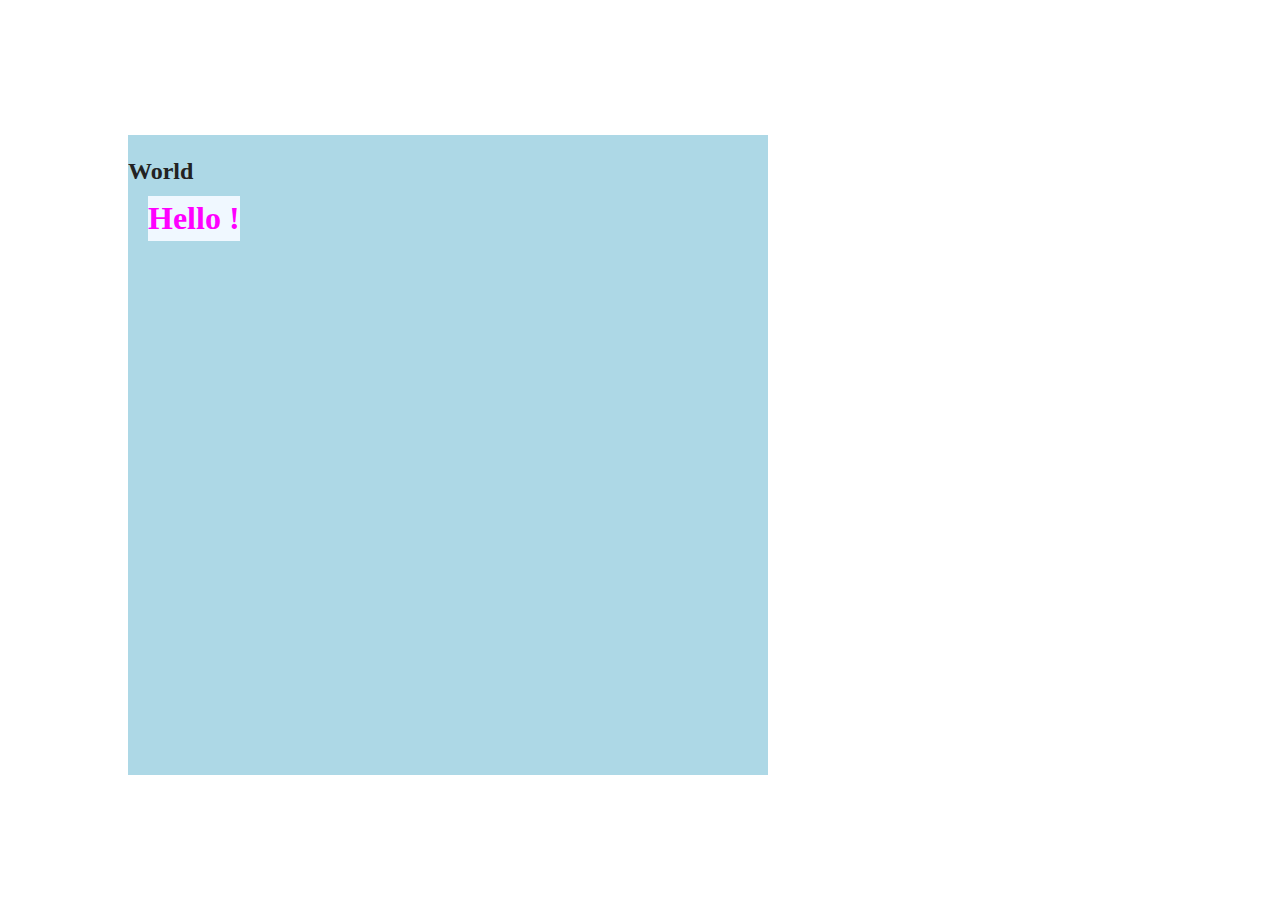
==== index.html @ 6eb7d21e "first commit" ====
<!doctype html>
<html class="no-js" lang="">

<head>
  <meta charset="utf-8">
  <title></title>
  <meta name="description" content="">
  <meta name="viewport" content="width=device-width, initial-scale=1">

  <link rel="stylesheet" href="css/normalize.css">
  <link rel="stylesheet" href="css/main.css">

  <meta name="theme-color" content="#fafafa">
</head>

<body>
  <!-- let's play with CSS here in a style element -->

  <style>
    
  #hello {

    background-color: aliceblue;
    color:magenta;


    position: absolute;
    left:20px;
    top:40px;

  }

  #helloContainerDiv {
    width: 50vw;
    height: 50vw;
    background-color: lightblue;

    position: fixed;
    left:8em;
    top:15vh;
  }
  
  /* Let's now play with styling the World element */
  
  /* 
    1. Give the h2 tag an id so we can reference it here
    2. Add some styles for the #world selector
    3. Experiment with styles
  
    e.g. 
    #world {
      color: green;
    }

    do whatever you want with it...

   */


  </style>

  <!-- here's the HTML content below -->


  <div id="helloContainerDiv">
    <h1 id="hello">Hello ! </h1>
    <h2>World</h2>
  </div>


  <script src="js/plugins.js"></script>
  <script src="js/main.js"></script>

</body>

</html>
---- css/main.css ----
/*! HTML5 Boilerplate v7.2.0 | MIT License | https://html5boilerplate.com/ */

/* main.css 2.0.0 | MIT License | https://github.com/h5bp/main.css#readme */
/*
 * What follows is the result of much research on cross-browser styling.
 * Credit left inline and big thanks to Nicolas Gallagher, Jonathan Neal,
 * Kroc Camen, and the H5BP dev community and team.
 */

/* ==========================================================================
   Base styles: opinionated defaults
   ========================================================================== */

html {
  color: #222;
  font-size: 1em;
  line-height: 1.4;
}

/*
 * Remove text-shadow in selection highlight:
 * https://twitter.com/miketaylr/status/12228805301
 *
 * Vendor-prefixed and regular ::selection selectors cannot be combined:
 * https://stackoverflow.com/a/16982510/7133471
 *
 * Customize the background color to match your design.
 */

::-moz-selection {
  background: #b3d4fc;
  text-shadow: none;
}

::selection {
  background: #b3d4fc;
  text-shadow: none;
}

/*
 * A better looking default horizontal rule
 */

hr {
  display: block;
  height: 1px;
  border: 0;
  border-top: 1px solid #ccc;
  margin: 1em 0;
  padding: 0;
}

/*
 * Remove the gap between audio, canvas, iframes,
 * images, videos and the bottom of their containers:
 * https://github.com/h5bp/html5-boilerplate/issues/440
 */

audio,
canvas,
iframe,
img,
svg,
video {
  vertical-align: middle;
}

/*
 * Remove default fieldset styles.
 */

fieldset {
  border: 0;
  margin: 0;
  padding: 0;
}

/*
 * Allow only vertical resizing of textareas.
 */

textarea {
  resize: vertical;
}

/* ==========================================================================
   Browser Upgrade Prompt
   ========================================================================== */

.browserupgrade {
  margin: 0.2em 0;
  background: #ccc;
  color: #000;
  padding: 0.2em 0;
}

/* ==========================================================================
   Author's custom styles
   ========================================================================== */

/* ==========================================================================
   Helper classes
   ========================================================================== */

/*
 * Hide visually and from screen readers
 */

.hidden {
  display: none !important;
}

/*
* Hide only visually, but have it available for screen readers:
* https://snook.ca/archives/html_and_css/hiding-content-for-accessibility
*
* 1. For long content, line feeds are not interpreted as spaces and small width
*    causes content to wrap 1 word per line:
*    https://medium.com/@jessebeach/beware-smushed-off-screen-accessible-text-5952a4c2cbfe
*/

.sr-only {
  border: 0;
  clip: rect(0, 0, 0, 0);
  height: 1px;
  margin: -1px;
  overflow: hidden;
  padding: 0;
  position: absolute;
  white-space: nowrap;
  width: 1px;
  /* 1 */
}

/*
* Extends the .sr-only class to allow the element
* to be focusable when navigated to via the keyboard:
* https://www.drupal.org/node/897638
*/

.sr-only.focusable:active,
.sr-only.focusable:focus {
  clip: auto;
  height: auto;
  margin: 0;
  overflow: visible;
  position: static;
  white-space: inherit;
  width: auto;
}

/*
* Hide visually and from screen readers, but maintain layout
*/

.invisible {
  visibility: hidden;
}

/*
* Clearfix: contain floats
*
* For modern browsers
* 1. The space content is one way to avoid an Opera bug when the
*    `contenteditable` attribute is included anywhere else in the document.
*    Otherwise it causes space to appear at the top and bottom of elements
*    that receive the `clearfix` class.
* 2. The use of `table` rather than `block` is only necessary if using
*    `:before` to contain the top-margins of child elements.
*/

.clearfix:before,
.clearfix:after {
  content: " ";
  /* 1 */
  display: table;
  /* 2 */
}

.clearfix:after {
  clear: both;
}

/* ==========================================================================
   EXAMPLE Media Queries for Responsive Design.
   These examples override the primary ('mobile first') styles.
   Modify as content requires.
   ========================================================================== */

@media only screen and (min-width: 35em) {
  /* Style adjustments for viewports that meet the condition */
}

@media print,
  (-webkit-min-device-pixel-ratio: 1.25),
  (min-resolution: 1.25dppx),
  (min-resolution: 120dpi) {
  /* Style adjustments for high resolution devices */
}

/* ==========================================================================
   Print styles.
   Inlined to avoid the additional HTTP request:
   https://www.phpied.com/delay-loading-your-print-css/
   ========================================================================== */

@media print {
  *,
  *:before,
  *:after {
    background: transparent !important;
    color: #000 !important;
    /* Black prints faster */
    -webkit-box-shadow: none !important;
    box-shadow: none !important;
    text-shadow: none !important;
  }
  a,
  a:visited {
    text-decoration: underline;
  }
  a[href]:after {
    content: " (" attr(href) ")";
  }
  abbr[title]:after {
    content: " (" attr(title) ")";
  }
  /*
     * Don't show links that are fragment identifiers,
     * or use the `javascript:` pseudo protocol
     */
  a[href^="#"]:after,
  a[href^="javascript:"]:after {
    content: "";
  }
  pre {
    white-space: pre-wrap !important;
  }
  pre,
  blockquote {
    border: 1px solid #999;
    page-break-inside: avoid;
  }
  /*
     * Printing Tables:
     * https://web.archive.org/web/20180815150934/http://css-discuss.incutio.com/wiki/Printing_Tables
     */
  thead {
    display: table-header-group;
  }
  tr,
  img {
    page-break-inside: avoid;
  }
  p,
  h2,
  h3 {
    orphans: 3;
    widows: 3;
  }
  h2,
  h3 {
    page-break-after: avoid;
  }
}
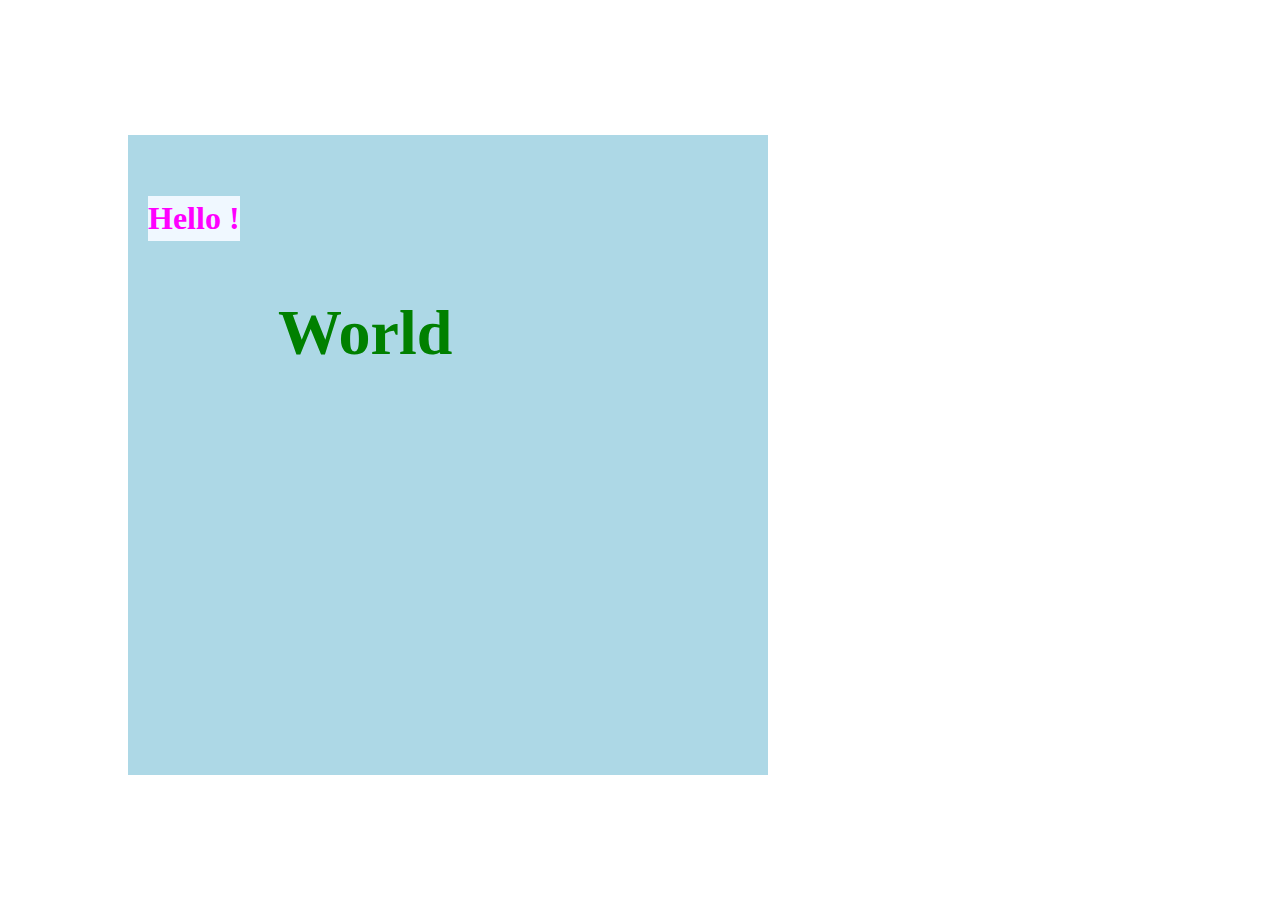
==== commit 9f3da423: "style the world text h2 element" ====
--- a/index.html
+++ b/index.html
@@ -42,29 +42,25 @@
   
   /* Let's now play with styling the World element */
   
-  /* 
-    1. Give the h2 tag an id so we can reference it here
-    2. Add some styles for the #world selector
-    3. Experiment with styles
+
+#world {
+
+  color: green;
+  position:relative;
+  left: 150px;
+  top:100px;
+  font-size: 4em;
   
-    e.g. 
-    #world {
-      color: green;
-    }
-
-    do whatever you want with it...
-
-   */
+}
 
 
   </style>
 
   <!-- here's the HTML content below -->
 
-
   <div id="helloContainerDiv">
     <h1 id="hello">Hello ! </h1>
-    <h2>World</h2>
+    <h2 id="world">World</h2>
   </div>
 
 
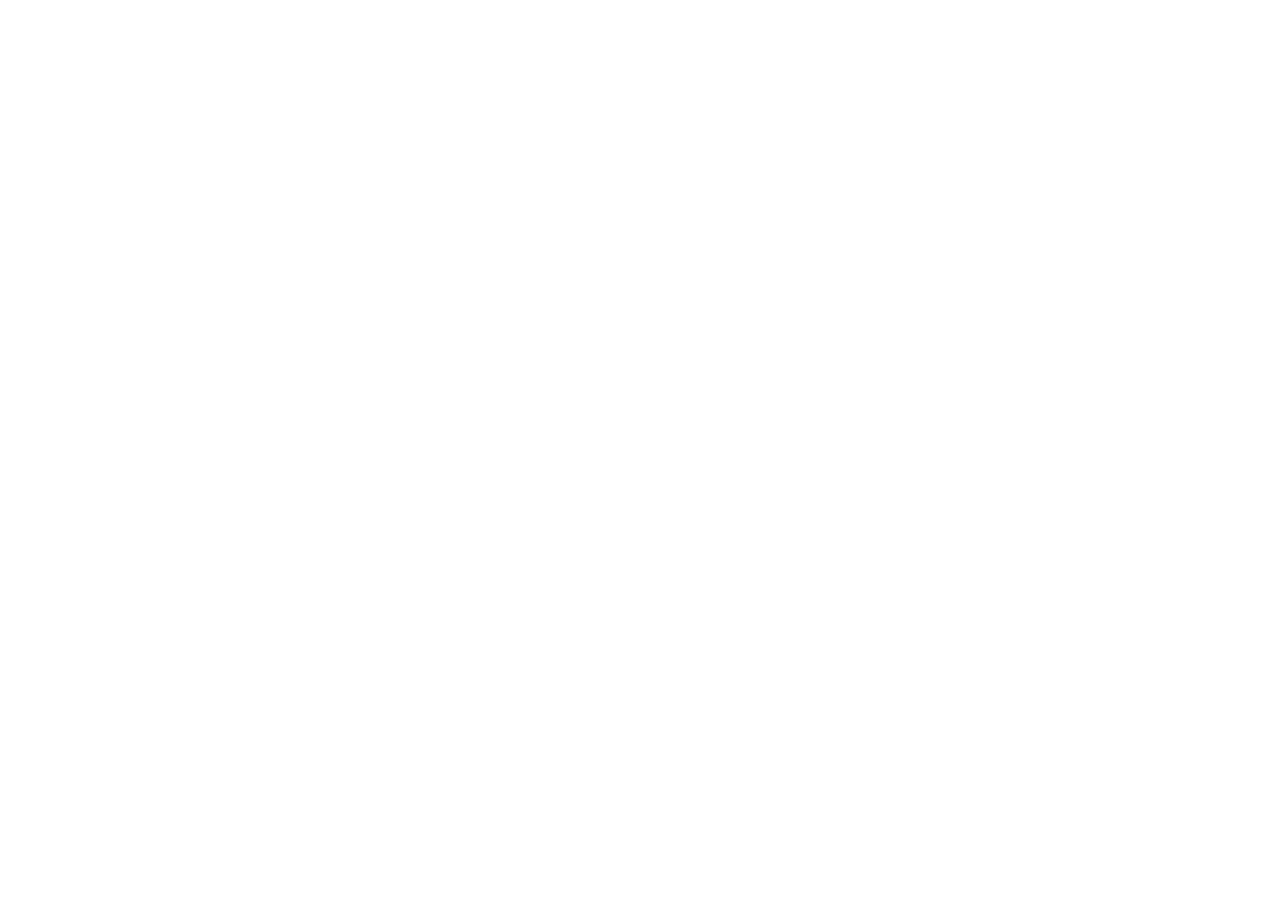
==== commit 93b57c7b: "play with transform css" ====
--- a/index.html
+++ b/index.html
@@ -9,53 +9,13 @@
 
   <link rel="stylesheet" href="css/normalize.css">
   <link rel="stylesheet" href="css/main.css">
+  <link rel="stylesheet" href="css/app.css">
+
 
   <meta name="theme-color" content="#fafafa">
 </head>
 
 <body>
-  <!-- let's play with CSS here in a style element -->
-
-  <style>
-    
-  #hello {
-
-    background-color: aliceblue;
-    color:magenta;
-
-
-    position: absolute;
-    left:20px;
-    top:40px;
-
-  }
-
-  #helloContainerDiv {
-    width: 50vw;
-    height: 50vw;
-    background-color: lightblue;
-
-    position: fixed;
-    left:8em;
-    top:15vh;
-  }
-  
-  /* Let's now play with styling the World element */
-  
-
-#world {
-
-  color: green;
-  position:relative;
-  left: 150px;
-  top:100px;
-  font-size: 4em;
-  
-}
-
-
-  </style>
-
   <!-- here's the HTML content below -->
 
   <div id="helloContainerDiv">
--- a/css/app.css
+++ b/css/app.css
@@ -0,0 +1,53 @@
+#hello {
+
+    background-color: aliceblue;
+    color:magenta;
+
+
+    position: absolute;
+    left:20px;
+    top:40px;
+
+  }
+
+  #helloContainerDiv {
+    width: 50vw;
+    height: 50vw;
+    background-color: lightblue;
+
+    position: fixed;
+    left:8em;
+    top:15vh;
+  }
+  
+  /* Let's now play with styling the World element */
+  
+
+#world {
+
+  color: green;
+  position:relative;
+  left: 150px;
+  top:100px;
+  font-size: 4em;
+  
+}
+
+
+#helloContainerDiv {
+
+    transition: transform, 1s;
+}
+
+
+#helloContainerDiv {
+    transform: rotate(15deg);
+    transform: scale(1.5);
+    transform: skew(-10deg);
+    transform: skew(10deg,10deg);
+    transform: translate(80vw, 0);
+    transform: rotate(15deg) scale(1);
+    transform: translate(80vw, 0) scale(0.3);
+
+}
+
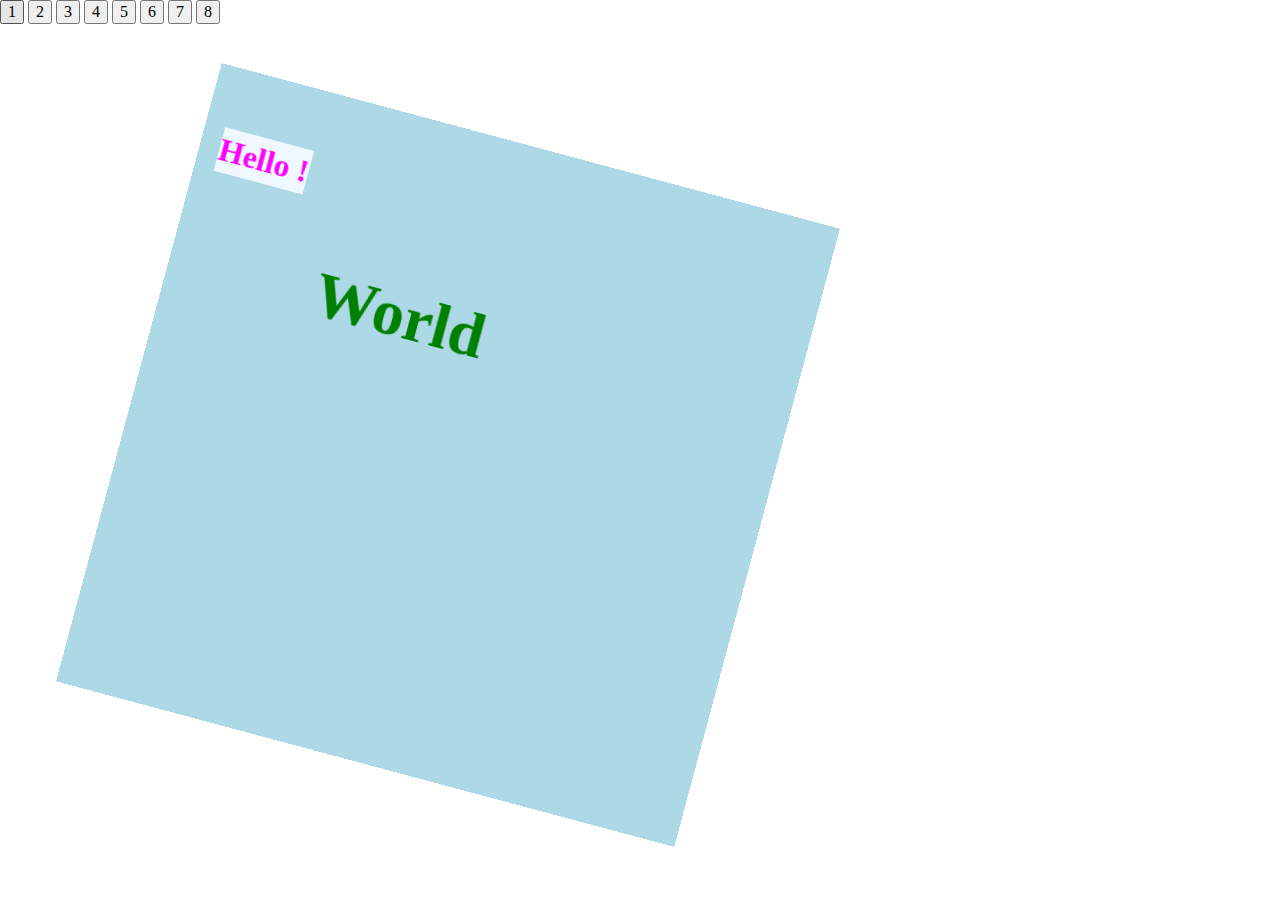
==== commit 1f28e58c: "hover buttons to transform" ====
--- a/index.html
+++ b/index.html
@@ -18,6 +18,15 @@
 <body>
   <!-- here's the HTML content below -->
 
+<button> 1 </button>
+<button> 2 </button>
+<button> 3 </button>
+<button> 4 </button>
+<button> 5 </button>
+<button> 6</button>
+<button> 7 </button>
+<button> 8 </button>
+
   <div id="helloContainerDiv">
     <h1 id="hello">Hello ! </h1>
     <h2 id="world">World</h2>
--- a/css/app.css
+++ b/css/app.css
@@ -33,21 +33,36 @@
   
 }
 
+/* give a 1 sec transition to every change to transform property below */
 
 #helloContainerDiv {
 
     transition: transform, 1s;
 }
 
+/* to show changing transforms using :hover over buttons 1-8 */
 
-#helloContainerDiv {
-    transform: rotate(15deg);
-    transform: scale(1.5);
-    transform: skew(-10deg);
-    transform: skew(10deg,10deg);
-    transform: translate(80vw, 0);
-    transform: rotate(15deg) scale(1);
-    transform: translate(80vw, 0) scale(0.3);
-
+button:nth-child(1):hover ~ div#helloContainerDiv {
+  transform: rotate(15deg);
 }
-
+button:nth-child(2):hover ~ div#helloContainerDiv {
+  transform:  scale(1.3);
+}
+button:nth-child(3):hover ~ div#helloContainerDiv {
+  transform: skew(-10deg);
+}
+button:nth-child(4):hover ~ div#helloContainerDiv {
+  transform: skew(10deg,10deg);
+}
+button:nth-child(5):hover ~ div#helloContainerDiv {
+  transform: translate(80vw, 0);
+}
+button:nth-child(6):hover ~ div#helloContainerDiv {
+  transform: rotate(15deg) scale(1);
+}
+button:nth-child(7):hover ~ div#helloContainerDiv {
+  transform: translate(80vw, 0) scale(0.3);
+}
+button:nth-child(8):hover ~ div#helloContainerDiv {
+  transform: rotate(-15deg) scale(0.5) translate(20px,20px);
+}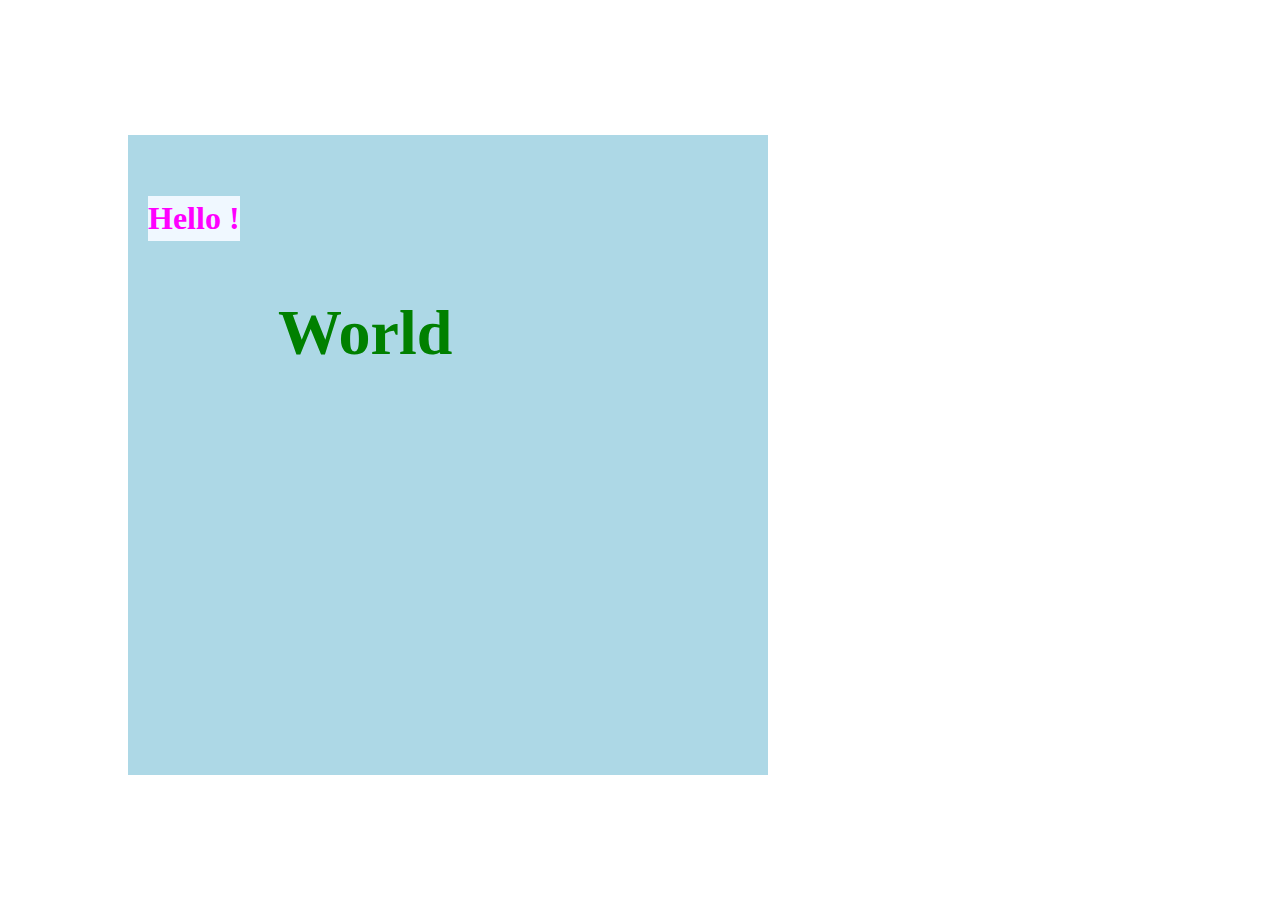
==== commit d01b3ec9: "start here adding a transition animation" ====
--- a/index.html
+++ b/index.html
@@ -9,23 +9,68 @@
 
   <link rel="stylesheet" href="css/normalize.css">
   <link rel="stylesheet" href="css/main.css">
-  <link rel="stylesheet" href="css/app.css">
-
 
   <meta name="theme-color" content="#fafafa">
 </head>
 
 <body>
+  <!-- let's play with CSS here in a style element -->
+
+  <style>
+    
+  #hello {
+
+    background-color: aliceblue;
+    color:magenta;
+
+
+    position: absolute;
+    left:20px;
+    top:40px;
+
+  }
+
+  #helloContainerDiv {
+    width: 50vw;
+    height: 50vw;
+    background-color: lightblue;
+
+    position: fixed;
+    left:8em;
+    top:15vh;
+  }
+  
+  /* Let's now play with styling the World element */
+  
+
+#world {
+
+  color: green;
+  position:relative;
+  left: 150px;
+  top:100px;
+  font-size: 4em;
+  
+}
+
+/* #helloContainerDiv {
+transition: transform, 1s;
+} */
+
+
+#helloContainerDiv:hover {
+transform: rotate(15deg);
+
+/* transform: scale(1.5);
+transform: skew(-10deg);
+transform: skew(10deg,10deg);
+transform: translate(80vw, 0);
+transform: rotate(15deg) scale(1); */
+}
+
+  </style>
+
   <!-- here's the HTML content below -->
-
-<button> 1 </button>
-<button> 2 </button>
-<button> 3 </button>
-<button> 4 </button>
-<button> 5 </button>
-<button> 6</button>
-<button> 7 </button>
-<button> 8 </button>
 
   <div id="helloContainerDiv">
     <h1 id="hello">Hello ! </h1>
